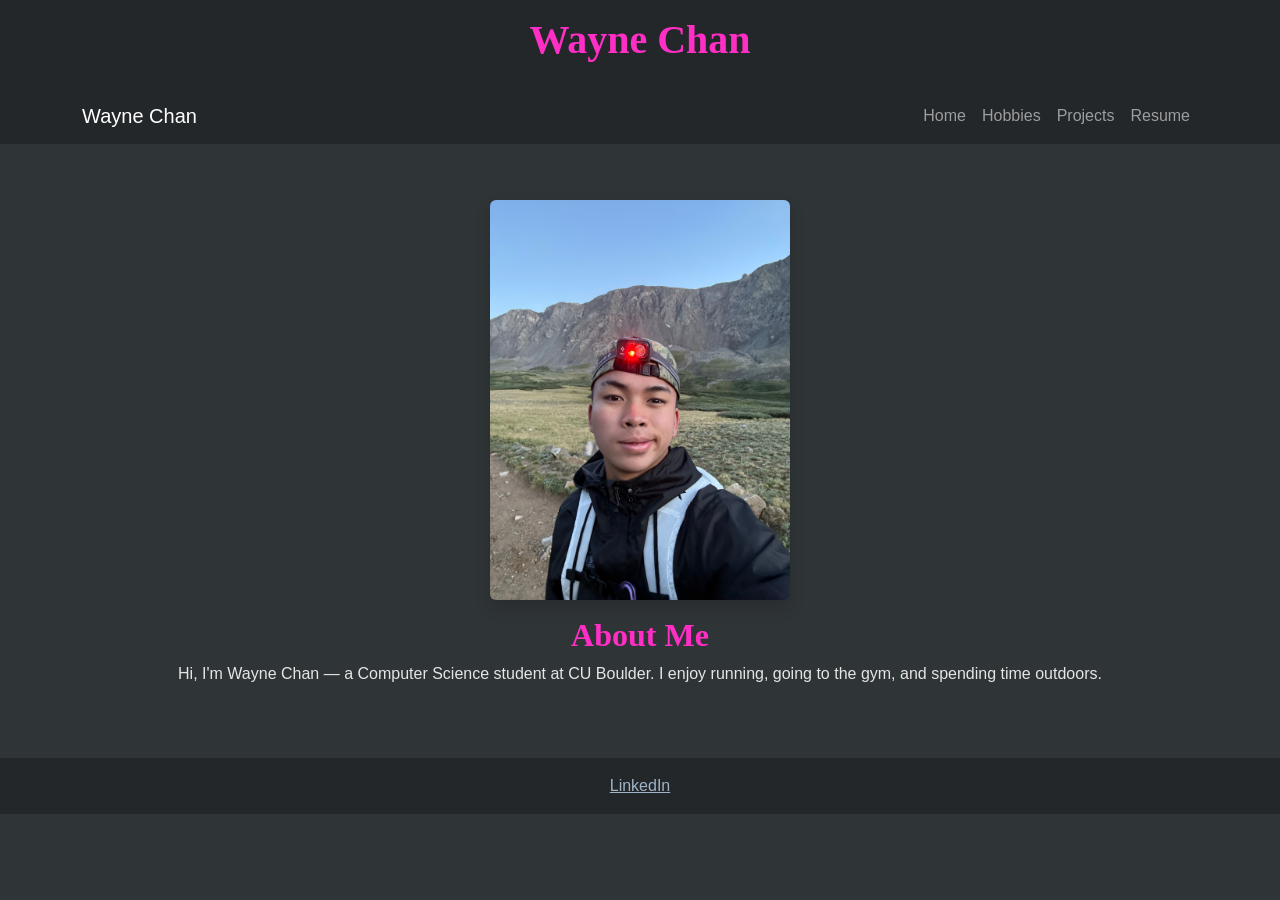
==== views/home.html @ 248cd6d8 "Deploy personal website" ====
<!DOCTYPE html>
<html lang="en">
<head>
  <meta charset="UTF-8" />
  <meta name="viewport" content="width=device-width, initial-scale=1.0" />
  <title>Home | Wayne Chan</title>
  <link
    href="https://cdn.jsdelivr.net/npm/bootstrap@5.3.2/dist/css/bootstrap.min.css"
    rel="stylesheet"
    integrity="sha384-T3c6CoIi6uLrA9TneNEoa7RxnatzjcDSCmG1MXxSR1GAsXEV/Dwwykc2MPK8M2HN"
    crossorigin="anonymous"
  />
  <link rel="stylesheet" href="../resources/css/styles.css" />
</head>
<body>

  <header class="text-center p-3">
    <h1>Wayne Chan</h1>
  </header>

  <nav class="navbar navbar-expand-lg navbar-dark" style="background-color:#23272a;">
    <div class="container">
      <a class="navbar-brand" href="home.html">Wayne Chan</a>
      <button class="navbar-toggler" type="button" data-bs-toggle="collapse" data-bs-target="#navMenu">
        <span class="navbar-toggler-icon"></span>
      </button>
      <div class="collapse navbar-collapse" id="navMenu">
        <ul class="navbar-nav ms-auto">
          <li class="nav-item"><a class="nav-link" href="home.html">Home</a></li>
          <li class="nav-item"><a class="nav-link" href="hobbies.html">Hobbies</a></li>
          <li class="nav-item"><a class="nav-link" href="projects.html">Projects</a></li>
          <li class="nav-item"><a class="nav-link" href="resume.html">Resume</a></li>
        </ul>
      </div>
    </div>
  </nav>

  <main class="container my-4">
    <section class="text-center">
      <img
        src="../resources/img/profile.jpg"
        alt="Photo of Wayne Chan"
        class="rounded shadow"
        style="max-width: 300px;"
      />
      <h2 class="mt-3">About Me</h2>
      <p>
        Hi, I'm Wayne Chan — a Computer Science student at CU Boulder. I enjoy running, going to the gym, and spending time outdoors.
      </p>
    </section>
  </main>

  <footer class="text-center p-3">
    <a href="https://www.linkedin.com/in/yourprofile" target="_blank">LinkedIn</a>
  </footer>

  <script
    src="https://cdn.jsdelivr.net/npm/bootstrap@5.3.2/dist/js/bootstrap.bundle.min.js"
    integrity="sha384-C6RzsynM9kWDrMNeT87bh95OGNyZPhcTNXj1NW7RuBCsyN/o0jlpcV8Qyq46cDfL"
    crossorigin="anonymous"
  ></script>
</body>
</html>




<!-- Bootstrap Annotation

conatiner: <div> wrapping the navigation bar and main: what it does it it centers the content horizontally

  navbar-expand-lg: <nav> element: keeps navbar linkes inline on large screns, and makes hamburger menu below that breakpoint

    card: <section> for hobby/project entry:  wraps content in a bordered box with shadow and padding for the hobby and project pages.

-->
---- resources/css/styles.css ----
/* ===== Element selector ===== */
body {
  margin: 0;
  font-family: Arial, sans-serif;
  color: #e5e5e5;
  background-color: #2f3437;
}

/* ===== Custom colors + typography ===== */
h1, h2, h3 {
  font-family: Georgia, serif;
  color: #ff2ec4;
  font-weight: bold;
}

/* ===== Header styling ===== */
header {
  background-color: #23272a;
  color: #f2f2f2;
  padding: 1.5rem;
  text-align: center;
}

/* ===== Nav bar ===== */
nav {
  display: flex;
  justify-content: center;
  gap: 1rem;
  background-color: #3a3f42;
  padding: 1rem;
}

/* ===== Class selector: makes links LOOK like buttons ===== */
.nav-btn {
  background-color: #5c6266;
  color: #f2f2f2;
  padding: 0.5rem 1rem;
  text-decoration: none;
  border-radius: 6px;
  transition: background-color 0.2s;
}

.nav-btn:hover {
  background-color: #787f83;
}

/* ===== Main content spacing ===== */
main {
  max-width: 900px;
  margin: 0 auto;
  padding: 2rem;
}

/* ===== Hobby & project cards ===== */
.hobby-card,
.project-entry {
  background-color: #3a3f42;
  border: 1px solid #4d5256;
  border-radius: 8px;
  padding: 1.5rem;
  margin-bottom: 1.5rem;
  box-shadow: 0 2px 6px rgba(0, 0, 0, 0.3);
}

.hobby-card img,
.project-entry img {
  max-width: 100%;
  border-radius: 6px;
}

/* ===== Links inside content (not nav) ===== */
main a {
  color: #9fb4c7;
}

main a:hover {
  color: #c3d4e0;
}

/* ===== Footer ===== */
footer {
  background-color: #23272a;
  color: #d5d5d5;
  text-align: center;
  padding: 1rem;
}

footer a {
  color: #9fb4c7;
}
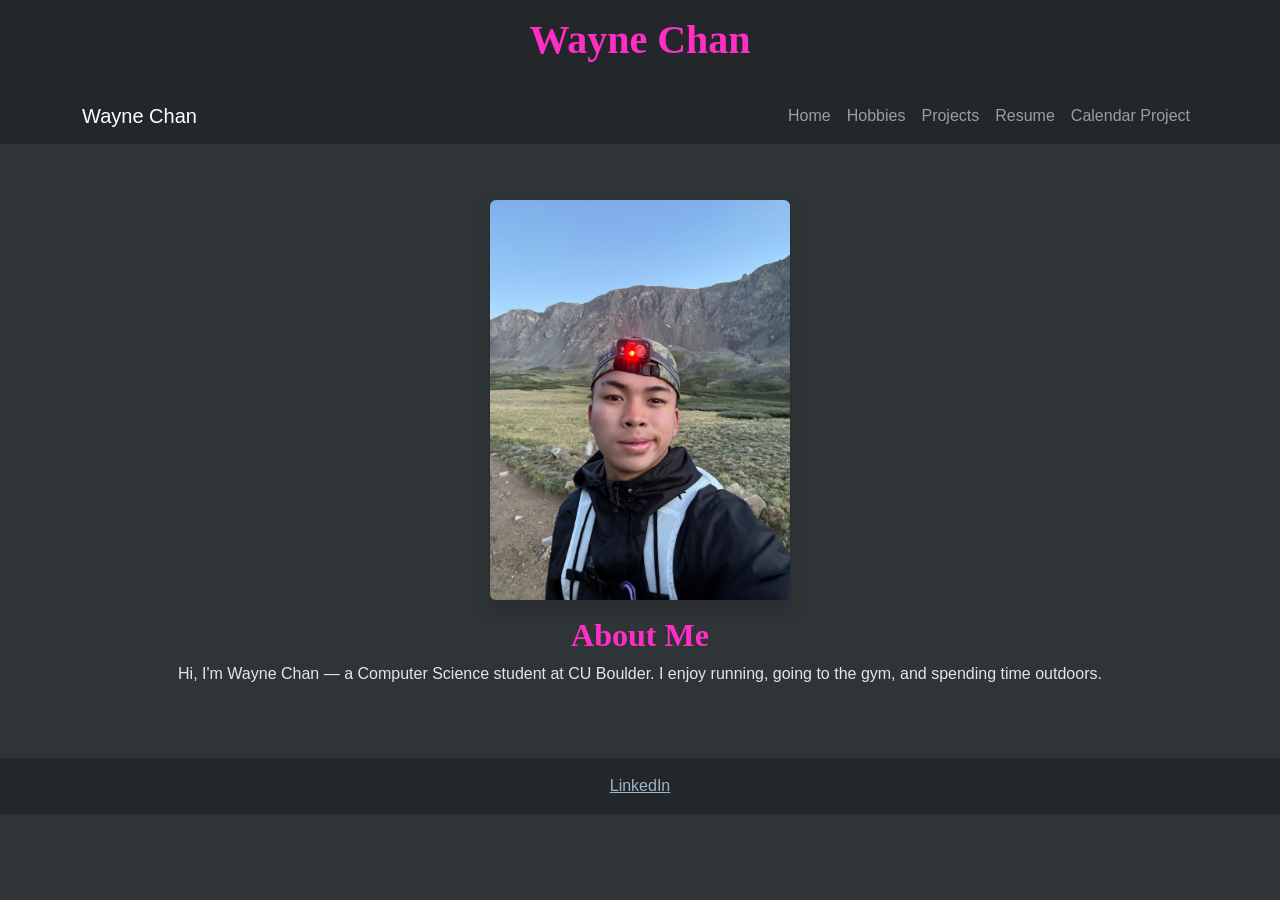
==== commit 726d6f12: "Add calendar project link to nav" ====
--- a/views/home.html
+++ b/views/home.html
@@ -30,6 +30,7 @@
           <li class="nav-item"><a class="nav-link" href="hobbies.html">Hobbies</a></li>
           <li class="nav-item"><a class="nav-link" href="projects.html">Projects</a></li>
           <li class="nav-item"><a class="nav-link" href="resume.html">Resume</a></li>
+          <li class="nav-item"><a class="nav-link" href="../Calendar/index.html">Calendar Project</a></li>
         </ul>
       </div>
     </div>
@@ -60,17 +61,4 @@
     crossorigin="anonymous"
   ></script>
 </body>
-</html>
-
-
-
-
-<!-- Bootstrap Annotation
-
-conatiner: <div> wrapping the navigation bar and main: what it does it it centers the content horizontally
-
-  navbar-expand-lg: <nav> element: keeps navbar linkes inline on large screns, and makes hamburger menu below that breakpoint
-
-    card: <section> for hobby/project entry:  wraps content in a bordered box with shadow and padding for the hobby and project pages.
-
--->+</html>
